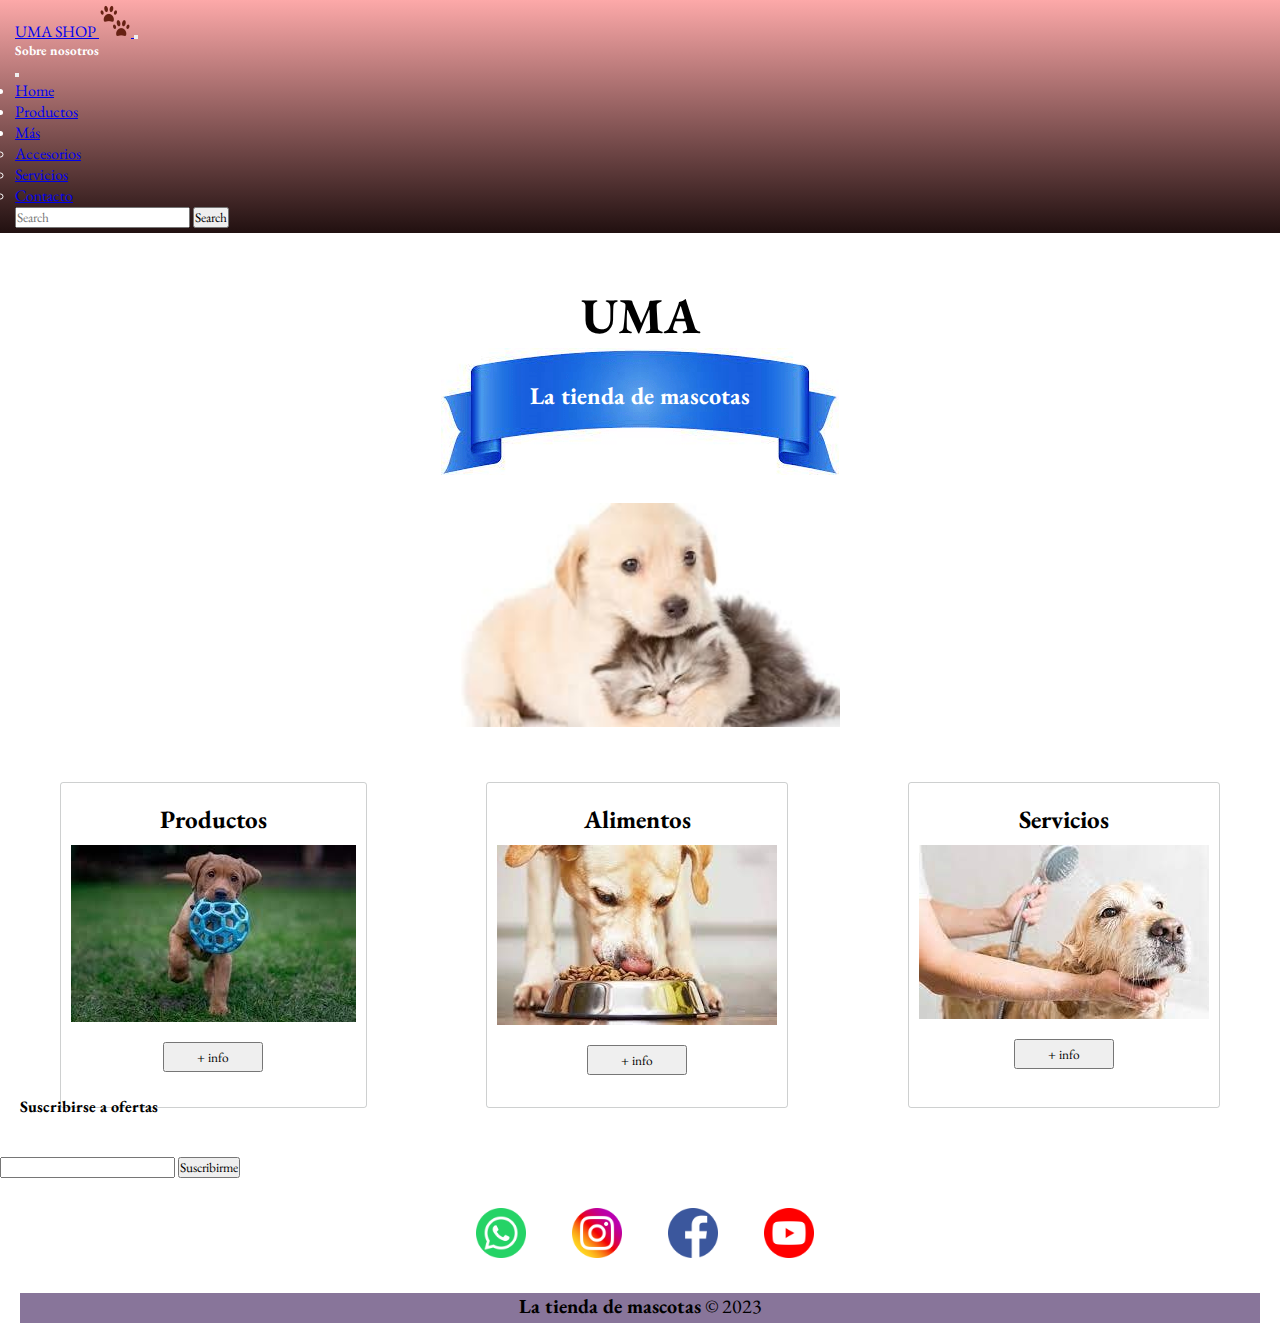
==== index.html @ aac19836 "tercera entrega" ====
<!DOCTYPE html>
<html lang="en">

<head>
    <meta charset="UTF-8">
    <meta http-equiv="X-UA-Compatible" content="IE=edge">
    <meta name="viewport" content="width=device-width, initial-scale=1.0">
    <link rel="shortcut icon" href="./img/favicon-32x32-min.png" type="image/x-icon">
    <meta name="description"
        content="Tienda de mascotas, venta de alimentos. Servicio premium de baños, guarderia y traslados.">
    <meta name="keywords"
        content="pet shop, comida perros, baños caninos, traslados caninos, guaderia canina,productos caninos, comida gatos, traslados gatos, comida gatos, accesorios">
    <link rel="stylesheet" href="https://cdnjs.cloudflare.com/ajax/libs/animate.css/4.1.1/animate.min.css" />
    <!--sass-->
    <link rel="stylesheet" href="./sass/main.css">
    <link href="https://fonts.googleapis.com/css2?family=EB+Garamond&display=swap" rel="stylesheet">
    <link href="https://cdn.jsdelivr.net/npm/bootstrap@5.3.0-alpha2/dist/css/bootstrap.min.css" rel="stylesheet"
        integrity="sha384-aFq/bzH65dt+w6FI2ooMVUpc+21e0SRygnTpmBvdBgSdnuTN7QbdgL+OapgHtvPp" crossorigin="anonymous">
    <title>Tienda de mascotas</title>
</head>

<body>
    <nav class="navbar navbar-dark prod">
        <div class="container-fluid">
            <a class="navbar-brand" href="index.html">UMA SHOP
                <img src="./img/favicon-32x32-min.png" alt="garritas">
            </a>
            <button class="navbar-toggler" type="button" data-bs-toggle="offcanvas"
                data-bs-target="#offcanvasDarkNavbar" aria-controls="offcanvasDarkNavbar">
                <span class="navbar-toggler-icon"></span>
            </button>
            <div class="offcanvas offcanvas-end text-bg-dark" tabindex="-1" id="offcanvasDarkNavbar"
                aria-labelledby="offcanvasDarkNavbarLabel">
                <div class="offcanvas-header">
                    <h5 class="offcanvas-title" id="offcanvasDarkNavbarLabel">Sobre nosotros</h5>
                    <button type="button" class="btn-close btn-close-white" data-bs-dismiss="offcanvas"
                        aria-label="Close"></button>
                </div>
                <div class="offcanvas-body">
                    <ul class="navbar-nav justify-content-end flex-grow-1 pe-3">
                        <li class="nav-item">
                            <a class="nav-link active" aria-current="page" href="index.html">Home</a>
                        </li>
                        <li class="nav-item">
                            <a class="nav-link" href="./pages/productos.html">Productos</a>
                        </li>
                        <li class="nav-item dropdown">
                            <a class="nav-link dropdown-toggle" href="#" role="button" data-bs-toggle="dropdown"
                                aria-expanded="false">
                                Más
                            </a>
                            <ul class="dropdown-menu dropdown-menu-dark">
                                <li><a class="dropdown-item" href="./pages/accesorios.html">Accesorios</a></li>
                                <li><a class="dropdown-item" href="./pages/servicios.html">Servicios</a></li>
                                <li><a class="dropdown-item" href="./pages/contacto.html">Contacto</a></li>
                            </ul>
                        </li>
                    </ul>
                    <form class="d-flex mt-3" role="search">
                        <input class="form-control me-2" type="search" placeholder="Search" aria-label="Search">
                        <button class="btn btn-success" type="submit">Search</button>
                    </form>
                </div>
            </div>
        </div>
    </nav>

    <div class="logo">
        <div class="logo1">
            <h1>UMA</h1>
            <img class="animate__animated animate__backInRight animate__slow-1s" src="./img/cinta-2-min.png" alt="cinta">
            <h2 class="animate__animated animate__backInLeft">La tienda de mascotas</h2>
        </div>
    </div>

    <section id="umaShop">
        <div class="umaH">
            <img src="./img/amigos-min.jpg" alt="amigos">
        </div>
    </section>

    <div class="contenedor">
        <div class="contenedor__item">
            <div class="contenedor__container">
                <h3>Productos</h3>
                <img src="img/jugando-min.jpg" alt="jugando">
                <div><a href="./pages/accesorios.html"><button>+ info</button></a></div>
            </div>
        </div>

        <div class="contenedor__item">
            <div class="contenedor__container">
                <h3>Alimentos</h3>
                <img src="img/perrito-comiendo-min.jpg" alt="perrito-comiendo">
                <div><a href="./pages/productos.html"><button>+ info</button></a></div>
            </div>
        </div>

        <div class="contenedor__item">
            <div class="contenedor__container">
                <h3> Servicios</h3>
                <img src="img/baños-min.jpg" alt="baños">
                <div><a href="./pages/servicios.html"><button>+ info</button></a></div>
            </div>
        </div>
    </div>
    <div class="alert bg-dark-subtle text-center" role="alert">
        <h4> Suscribirse a ofertas</h4>
    </div>

    <div class="form d-flex gap-3">
        <input class="form-control w-75 p-3 ms-5" type="text" aria-label="readonly input example" readonly>
        <button type="button" class="btn btn-dark opacity-25">Suscribirme</button>
    </div>

    <div class="emojis d-flex">
        <div class="emojis__tam">
            <img src="./img/whatsapp-min.png" alt="wsp">
        </div>
        <div class="emojis__tam">
            <img src="./img/instagram-min.png" alt="ing">
        </div>
        <div class="emojis__tam">
            <img src="./img/facebook-min.png" alt="face">
        </div>
        <div class="emojis__tam">
            <img src="./img/youtube-min.png" alt="youtube">
        </div>
    </div>

    <footer>
        <p><strong>La tienda de mascotas</strong> &copy; 2023</p>
    </footer>

    <script src="https://cdn.jsdelivr.net/npm/bootstrap@5.3.0-alpha1/dist/js/bootstrap.bundle.min.js"
        integrity="sha384-w76AqPfDkMBDXo30jS1Sgez6pr3x5MlQ1ZAGC+nuZB+EYdgRZgiwxhTBTkF7CXvN"
        crossorigin="anonymous"></script>

</body>

</html>
---- sass/main.css ----
@charset "UTF-8";
* {
  margin: 0;
  padding: 0;
  font-family: "EB Garamond", serif;
}

/*vars*/
footer {
  background-color: rgb(136, 117, 154);
  font-size: 20px;
  height: 30px;
  margin: 20px 20px;
  text-align: center;
}

.navbar.navbar-dark.prod {
  background: linear-gradient(rgba(252, 147, 147, 0.8), rgb(33, 16, 16));
  color: white;
  padding: 5px 15px;
}

.logo {
  height: 100px;
  display: flex;
  justify-content: center;
  margin-bottom: 70px;
  margin-top: 50px;
}
.logo .logo1 h1 {
  font-size: 50px;
  text-align: center;
}
.logo .logo1 img {
  align-items: center;
}
.logo .logo1 h2 {
  text-align: center;
  margin-top: -100px;
  color: white;
}

.emojis {
  display: flex;
  margin-left: 35%;
  width: 30%;
  justify-content: space-around;
}
.emojis .emojis__tam img {
  width: 50px;
  height: auto;
  padding: 10px;
  margin: 20px 0 0 10px;
}

/*pagina index responsive*/
@media screen and (max-width: 600px) {
  .navbar {
    width: 100%;
  }
  .contenedor {
    display: flex;
    flex-direction: row;
    align-content: space-between;
    width: 100%;
    padding: 10px;
  }
  .btn {
    margin-right: 40px;
  }
}
@media screen and (min-width: 1200px) {
  .navbar {
    width: 100%;
  }
  .contenedor {
    align-content: stretch;
    width: 100%;
    gap: 0;
  }
  .contenedor .contenedor__item {
    padding: 0;
  }
}
/*responsive accesorios*/
@media (max-width: 600px) {
  .jugueteria {
    display: grid;
    grid-template-columns: auto auto;
    justify-content: space-evenly;
    gap: 20px;
  }
  .perroUma {
    margin-top: 100px;
    margin-bottom: 90px;
  }
  .perroUma img {
    width: 50%;
    height: auto;
  }
  #umaShop .umaH {
    margin-top: 30px;
  }
}
@media (min-width: 1200px) {
  .jugueteria {
    display: grid;
    grid-template-columns: auto auto auto auto;
    justify-content: space-around;
  }
  @keyframes tituloJuguetes {
    0% {
      background: rgb(247, 176, 247);
      width: 1000px;
      height: 20px;
    }
    50% {
      background: rgb(118, 35, 118);
      width: 1100px;
      height: 30px;
    }
    100% {
      background: rgb(37, 5, 37);
      width: 1200px;
      height: 40px;
    }
  }
  .jugue {
    border: 1px solid black;
    animation: tituloJuguetes;
    animation-iteration-count: 2;
    animation-timing-function: linear;
    animation-duration: 4s;
    animation-delay: 0s;
  }
}
/*responsive servicios*/
@media (max-width: 600px) {
  .servi-lava {
    margin-top: 100px;
    text-align: center;
  }
  .logo {
    height: 50px;
    display: flex;
    justify-content: center;
    margin-bottom: 35px;
  }
  .logo .logo1 {
    width: 50%;
  }
  .logo .logo1 h1 {
    font-size: 40px;
    text-align: center;
  }
  .logo .logo1 img {
    align-items: center;
    width: 100%;
  }
  .logo .logo1 h2 {
    text-align: center;
    margin-top: -80px;
  }
  .row {
    width: 100%;
    justify-content: center;
  }
  #inicio {
    width: 100%;
  }
  .card {
    width: 400px;
  }
  .card .row .col-md-6 {
    width: 400px;
  }
  .card .row .col-md-6 .img-fluid {
    background-image: url(../img/baño.jpg);
    width: 400px;
    height: 200px;
  }
  .card .row .col-md-6 .card-body .card-text {
    color: black;
  }
}
/*index*/
#umaShop {
  display: flex;
  justify-content: center;
}
#umaShop .umaH img {
  margin: 50px;
  width: 400px;
  height: auto;
}

.contenedor {
  display: flex;
  justify-content: space-around;
}
.contenedor .contenedor__item .contenedor__container {
  border: 1px solid rgba(114, 120, 120, 0.349);
  display: inline-block;
  padding: 10px;
  text-align: center;
  border-radius: 3px;
  height: 100%;
}
.contenedor .contenedor__item .contenedor__container img {
  width: 100%;
  height: auto;
}
.contenedor .contenedor__item .contenedor__container h3 {
  padding: 10px;
  font-size: 25px;
}
.contenedor .contenedor__item .contenedor__container button {
  width: 100px;
  height: 30px;
  margin-top: 15px;
}

.alert {
  margin: 10px 20px;
  height: 50px;
}

/*fin index*/
/*productos*/
.titulo {
  display: flex;
  justify-content: center;
}
.titulo img {
  background-image: url(../img/tarjeta.png);
  width: 40%;
  height: auto;
  margin: 70px 70px;
}

.prod {
  background: linear-gradient(rgba(252, 147, 147, 0.8), rgb(33, 16, 16));
  color: white;
  padding: 5px 15px;
}

.recom {
  display: flex;
  gap: 20px;
  justify-content: center;
  align-items: center;
  margin: 30px 30px;
}
.recom iframe {
  margin: 20px;
}
.recom p {
  width: 40%;
}

/*fin productos*/
/*accesorios*/
.perroUma {
  display: flex;
  justify-content: center;
}
.perroUma img {
  width: 20%;
  height: auto;
  margin-top: 30px;
  border-radius: 2px;
}

.jugue {
  background: rgba(181, 8, 181, 0.729);
  margin: 100px;
  height: 45px;
  text-align: center;
  padding: 5px;
  color: white;
}
.jugue .animate__animated {
  animation-duration: 4s;
  animation-timing-function: ease-in;
  animation-iteration-count: infinite;
}

.jugueteria {
  display: flex;
  flex-wrap: wrap;
  justify-content: space-evenly;
  align-items: center;
  width: 100%;
  padding: 10px;
  margin-bottom: 50px;
}
.jugueteria .chiches img {
  border: 1px solid rgba(35, 34, 34, 0.3137254902);
  width: 150px;
  height: auto;
  padding: 5px;
}
.jugueteria .chiches img:hover {
  border: none;
  background: 1px rgb(129, 216, 126);
}

/*fin accesorios*/
/*contacto*/
.form-cont {
  display: flex;
  margin: auto;
  margin-top: 150px;
  margin-bottom: 40px;
  justify-content: center;
  align-items: center;
  width: 300px;
}
.form-cont .form-cont__contacto {
  width: 100%;
  height: auto;
  border: 1px solid rgb(254, 150, 38);
  border-radius: 3px;
  letter-spacing: 2px;
  text-align: justify;
  overflow: hidden;
  padding: 20px;
  font-size: 20px;
  background: hsl(312, 77%, 86%);
  background: linear-gradient(90deg, hsl(312, 77%, 86%) 0%, hsl(220, 61%, 79%) 100%);
  background: -webkit-linear-gradient(90deg, hsl(312, 77%, 86%) 0%, hsl(220, 61%, 79%) 100%);
}
.form-cont .form-cont__contacto h3 {
  padding: 10px;
  text-align: center;
  font-size: 25px;
}
.form-cont .form-cont__contacto .btn {
  display: block;
  padding: 6px;
  margin-top: 10px;
}

/*fin contacto*/
/*servicios*/
.servi-lava {
  margin: 150px 0px 40px 0px;
}

#prod2 {
  margin: 100px;
  text-align: center;
}/*# sourceMappingURL=main.css.map */
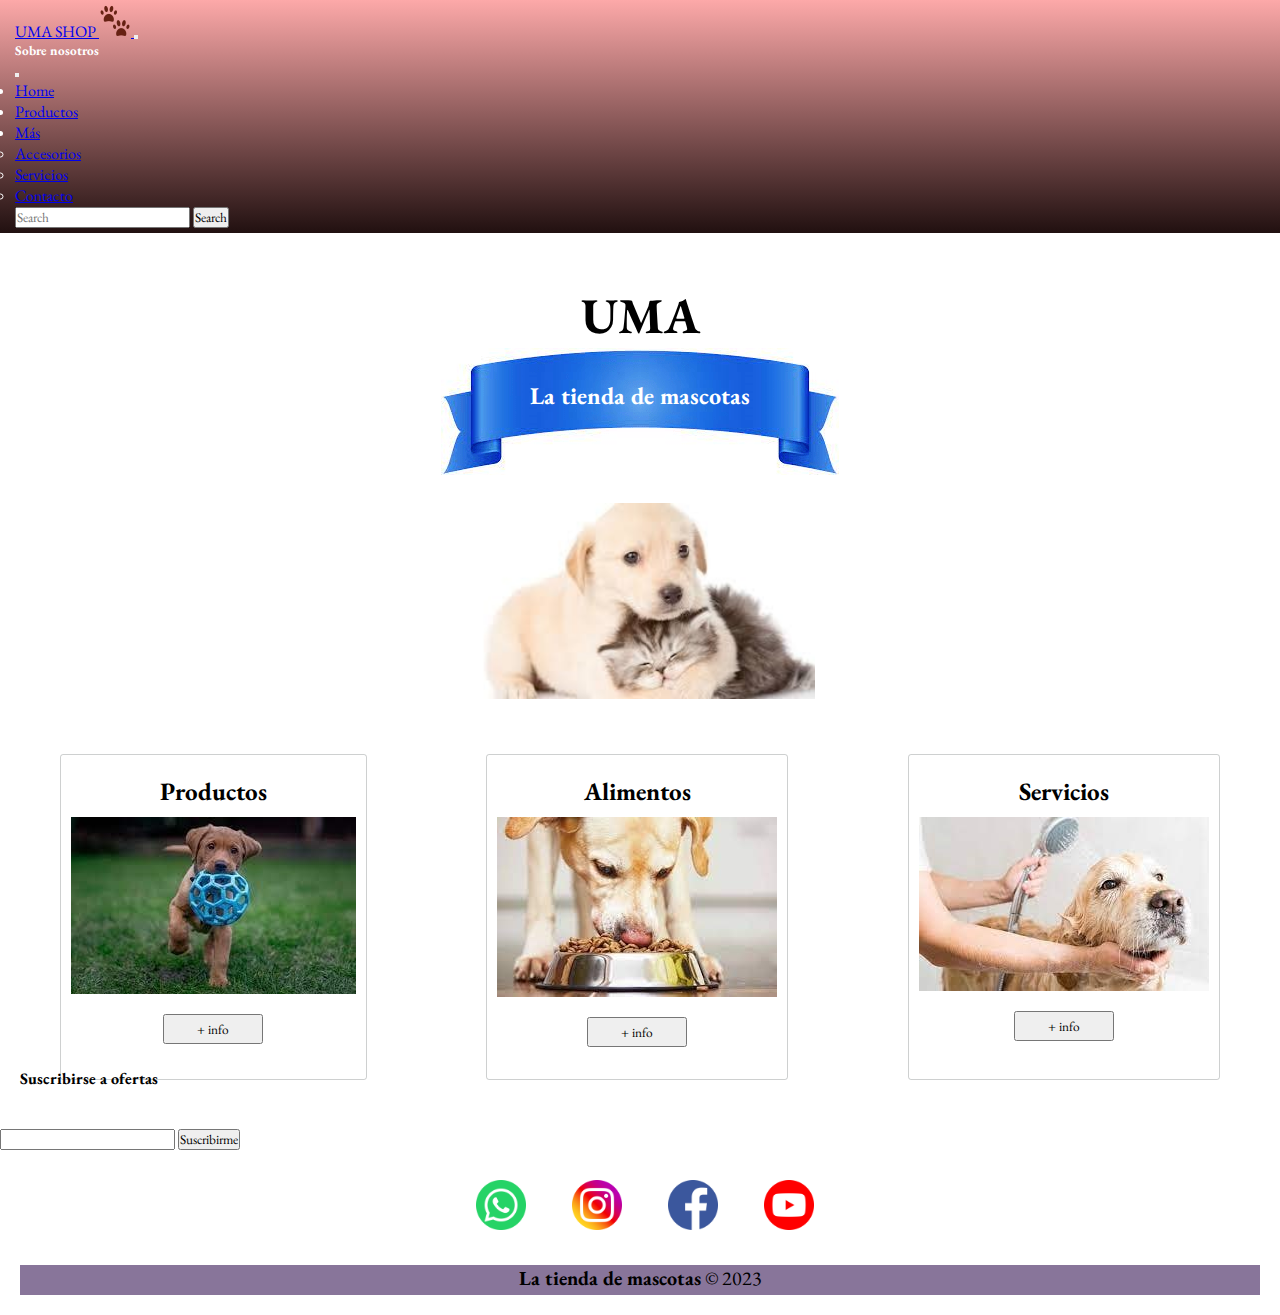
==== commit 707aec51: "icon enlace" ====
--- a/index.html
+++ b/index.html
@@ -20,6 +20,7 @@
 </head>
 
 <body>
+
     <nav class="navbar navbar-dark prod">
         <div class="container-fluid">
             <a class="navbar-brand" href="index.html">UMA SHOP
@@ -68,7 +69,8 @@
     <div class="logo">
         <div class="logo1">
             <h1>UMA</h1>
-            <img class="animate__animated animate__backInRight animate__slow-1s" src="./img/cinta-2-min.png" alt="cinta">
+            <img class="animate__animated animate__backInRight animate__slow-1s" src="./img/cinta-2-min.png"
+                alt="cinta">
             <h2 class="animate__animated animate__backInLeft">La tienda de mascotas</h2>
         </div>
     </div>
@@ -115,16 +117,24 @@
 
     <div class="emojis d-flex">
         <div class="emojis__tam">
-            <img src="./img/whatsapp-min.png" alt="wsp">
+            <a href="https://www.whatsapp.com">
+                <img src="./img/whatsapp-min.png" alt="wsp">
+            </a>
         </div>
         <div class="emojis__tam">
-            <img src="./img/instagram-min.png" alt="ing">
+            <a href="https://www.instagram.com/">
+                <img src="./img/instagram-min.png" alt="ing">
+            </a>
         </div>
         <div class="emojis__tam">
-            <img src="./img/facebook-min.png" alt="face">
+            <a href="https://es-la.facebook.com/">
+                <img src="./img/facebook-min.png" alt="face">
+            </a>
         </div>
         <div class="emojis__tam">
-            <img src="./img/youtube-min.png" alt="youtube">
+            <a href="http://youtube.com">
+                <img src="./img/youtube-min.png" alt="youtube">
+            </a>
         </div>
     </div>
 
--- a/sass/main.css
+++ b/sass/main.css
@@ -53,7 +53,7 @@
   margin: 20px 0 0 10px;
 }
 
-/*pagina index responsive*/
+/*responsive index*/
 @media screen and (max-width: 600px) {
   .navbar {
     width: 100%;
@@ -63,7 +63,6 @@
     flex-direction: row;
     align-content: space-between;
     width: 100%;
-    padding: 10px;
   }
   .btn {
     margin-right: 40px;
@@ -91,17 +90,26 @@
     gap: 20px;
   }
   .perroUma {
-    margin-top: 100px;
-    margin-bottom: 90px;
-  }
-  .perroUma img {
-    width: 50%;
+    margin-top: 65px;
+    margin-bottom: 40px;
+    width: 100%;
     height: auto;
   }
+  #umaShop {
+    width: 300px;
+    margin: 0px 120px;
+  }
   #umaShop .umaH {
-    margin-top: 30px;
-  }
-}
+    margin-top: 40px;
+    width: 200px;
+    height: auto;
+    margin-right: 270px;
+  }
+}
+.chiches h4 {
+  font-size: 20px;
+}
+
 @media (min-width: 1200px) {
   .jugueteria {
     display: grid;
@@ -128,7 +136,7 @@
   .jugue {
     border: 1px solid black;
     animation: tituloJuguetes;
-    animation-iteration-count: 2;
+    animation-iteration-count: 1;
     animation-timing-function: linear;
     animation-duration: 4s;
     animation-delay: 0s;
@@ -137,8 +145,7 @@
 /*responsive servicios*/
 @media (max-width: 600px) {
   .servi-lava {
-    margin-top: 100px;
-    text-align: center;
+    font-size: 27px;
   }
   .logo {
     height: 50px;
@@ -154,12 +161,13 @@
     text-align: center;
   }
   .logo .logo1 img {
-    align-items: center;
-    width: 100%;
+    width: 100%;
+    margin-bottom: 4px;
   }
   .logo .logo1 h2 {
     text-align: center;
-    margin-top: -80px;
+    margin-top: -60px;
+    font-size: 20px;
   }
   .row {
     width: 100%;
@@ -183,14 +191,33 @@
     color: black;
   }
 }
+/*responsive productos*/
+@media screen and (max-width: 600px) {
+  .recom {
+    width: 370px;
+  }
+  .recom iframe {
+    width: 43%;
+  }
+  .recom p {
+    font-size: 15px;
+  }
+  .prod {
+    font-size: 18px;
+  }
+  .titulo {
+    width: 170%;
+    margin-left: -142px;
+  }
+}
 /*index*/
 #umaShop {
   display: flex;
   justify-content: center;
 }
 #umaShop .umaH img {
-  margin: 50px;
-  width: 400px;
+  margin: 50px 0px;
+  width: 350px;
   height: auto;
 }
 
@@ -267,20 +294,20 @@
 .perroUma img {
   width: 20%;
   height: auto;
-  margin-top: 30px;
-  border-radius: 2px;
+  margin-top: 10%;
+  border-radius: 10px;
 }
 
 .jugue {
   background: rgba(181, 8, 181, 0.729);
-  margin: 100px;
+  margin: 4%;
   height: 45px;
   text-align: center;
   padding: 5px;
   color: white;
 }
 .jugue .animate__animated {
-  animation-duration: 4s;
+  animation-duration: 2s;
   animation-timing-function: ease-in;
   animation-iteration-count: infinite;
 }
@@ -348,6 +375,6 @@
 }
 
 #prod2 {
-  margin: 100px;
+  margin: 55px;
   text-align: center;
 }/*# sourceMappingURL=main.css.map */